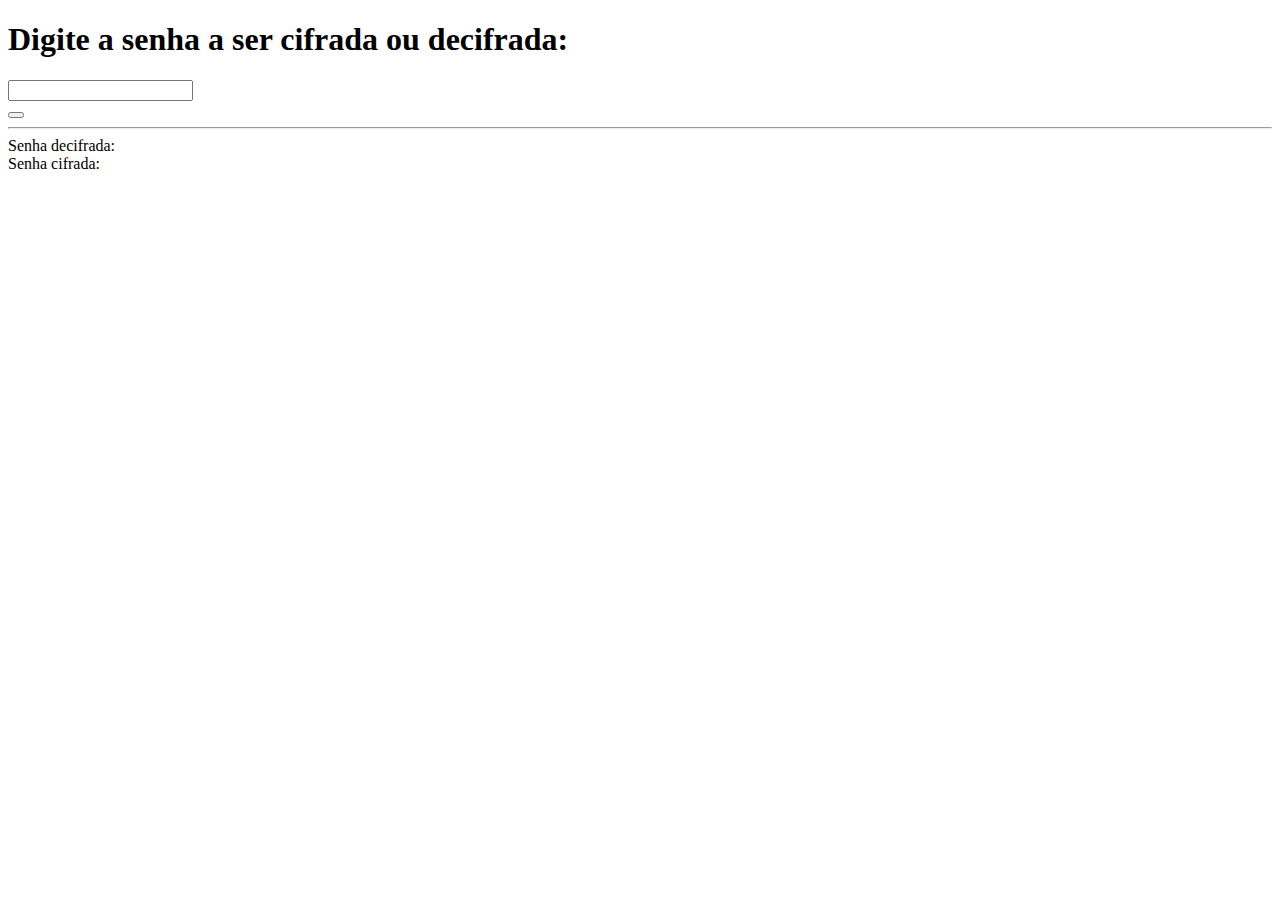
==== cipher/index.html @ 271014c9 "testing" ====
<!DOCTYPE HTML>
<html>
	<head>
	    <meta charset="utf-8">
	    <meta name="viewport" content="width=device-width, initial-scale=1.0">
        <link rel="stylesheet" src="./style.css">
		<title>My Cipher</title>
	</head>
	<body>
        <div>
            <div>
                <h1>Digite a senha a ser cifrada ou decifrada:</h1>
                <input type="text" id="senha">
            </div>
            <button type="button" onclick="decipher"></button>
        </div>
        <hr>
        <div>
            Senha decifrada:
            <span id="senha-decifrada"></span>
        </div>
        <div>
            Senha cifrada:
            <span id="senha-cifrada"></span>
        </div>
	</div>
    <script type="text/javascript" href="./index.js"></script>
	</body>
<html>
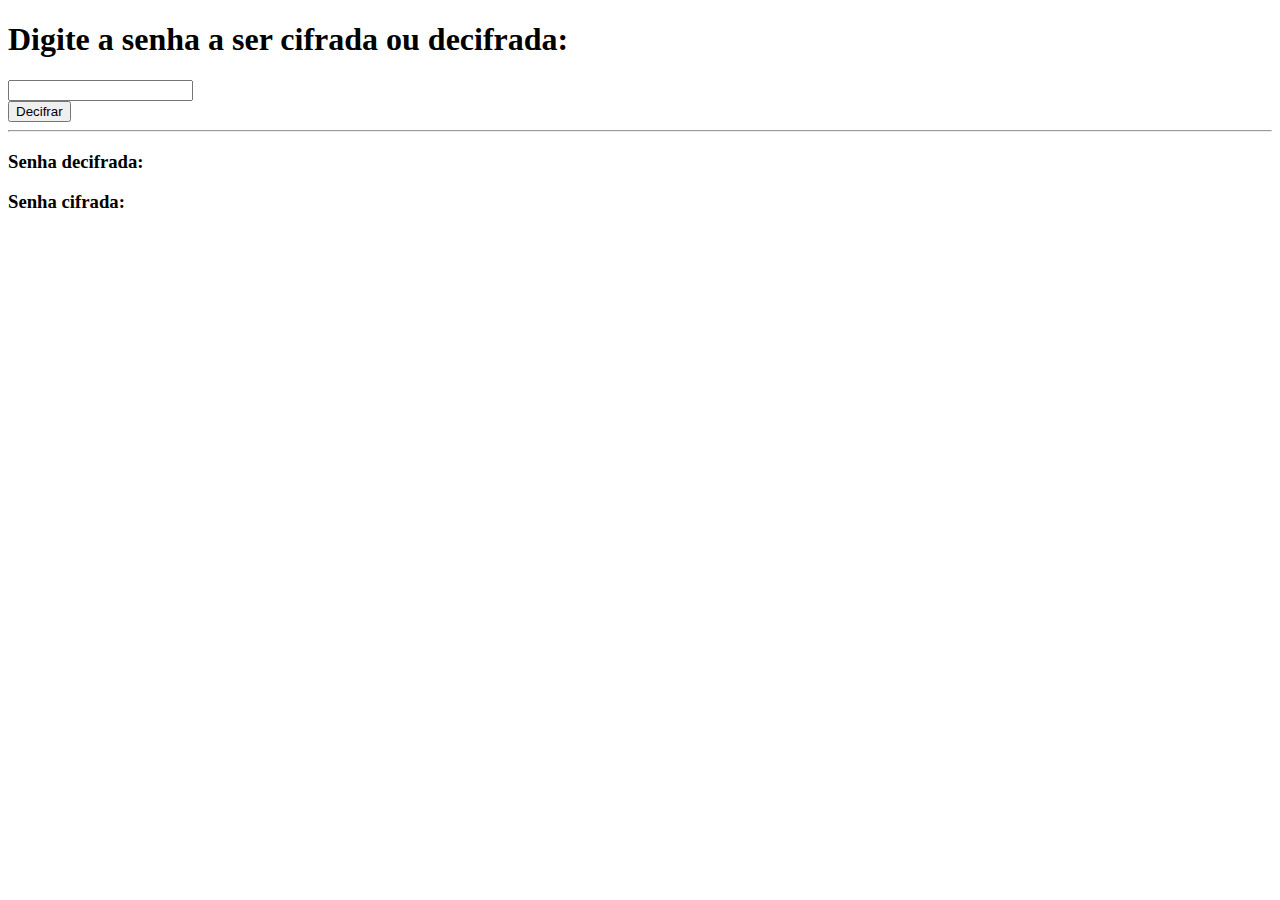
==== commit 9c60e5d6: "." ====
--- a/cipher/index.html
+++ b/cipher/index.html
@@ -12,16 +12,20 @@
                 <h1>Digite a senha a ser cifrada ou decifrada:</h1>
                 <input type="text" id="senha">
             </div>
-            <button type="button" onclick="decipher"></button>
+            <button type="button" onclick="decipher()">Decifrar</button>
         </div>
         <hr>
         <div>
-            Senha decifrada:
-            <span id="senha-decifrada"></span>
+            <h3>
+                Senha decifrada:
+                <span id="senha-decifrada"></span>
+            </h3>
         </div>
         <div>
-            Senha cifrada:
-            <span id="senha-cifrada"></span>
+            <h3>
+                Senha cifrada:
+                <span id="senha-cifrada"></span>
+            </h3>
         </div>
 	</div>
     <script type="text/javascript" href="./index.js"></script>
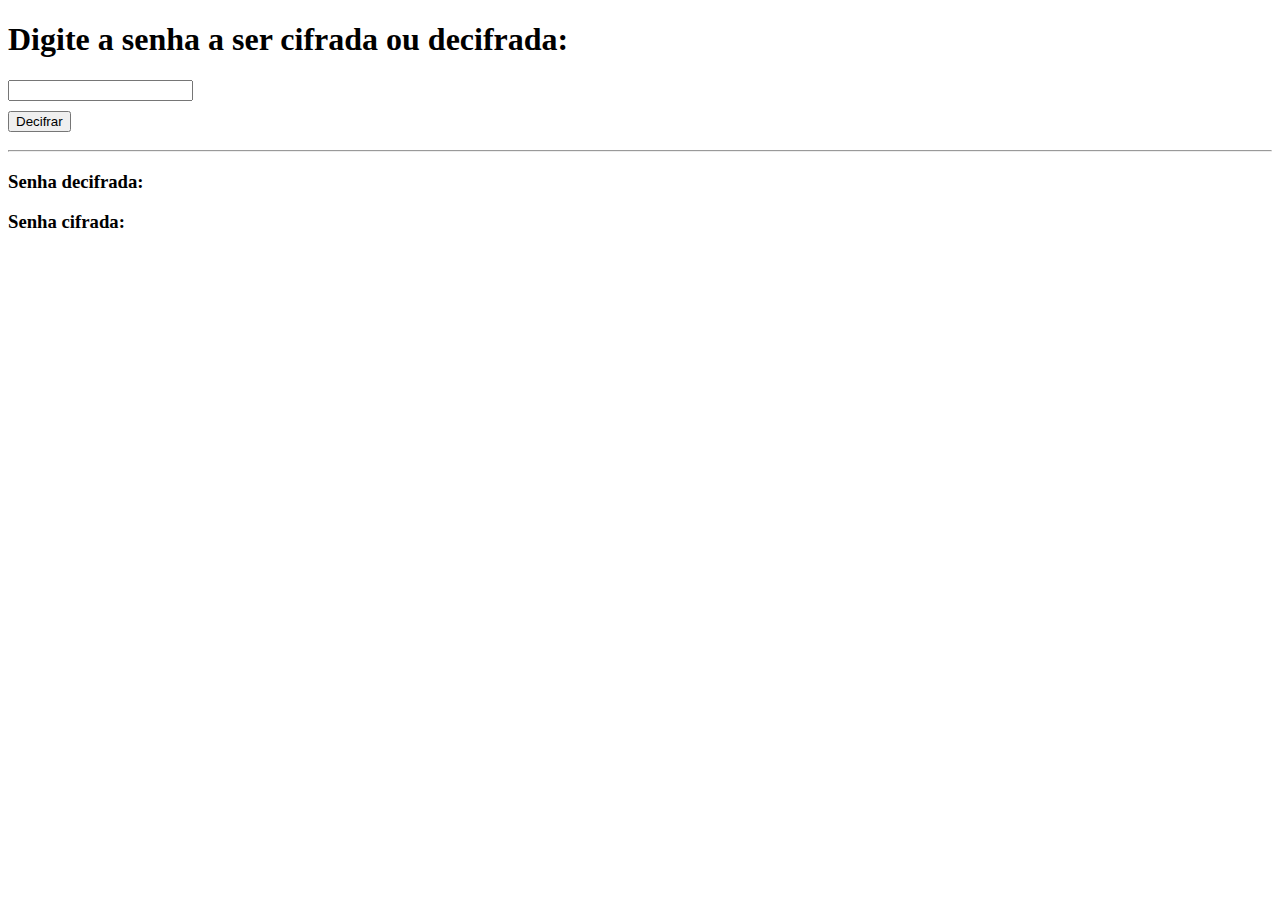
==== commit 1d0c030c: "cipher finished and working" ====
--- a/cipher/index.html
+++ b/cipher/index.html
@@ -3,7 +3,7 @@
 	<head>
 	    <meta charset="utf-8">
 	    <meta name="viewport" content="width=device-width, initial-scale=1.0">
-        <link rel="stylesheet" src="./style.css">
+        <link rel="stylesheet" href="./style.css">
 		<title>My Cipher</title>
 	</head>
 	<body>
@@ -28,6 +28,6 @@
             </h3>
         </div>
 	</div>
-    <script type="text/javascript" href="./index.js"></script>
+    <script type="text/javascript" src="./index.js"></script>
 	</body>
 <html>
--- a/cipher/style.css
+++ b/cipher/style.css
@@ -0,0 +1,13 @@
+
+#senha-decifrada {
+    color: red;
+    font-weight: bold;
+}
+
+#senha-cifrada {
+    font-weight: bold;
+}
+
+button {
+    margin: 10px 0;
+}
